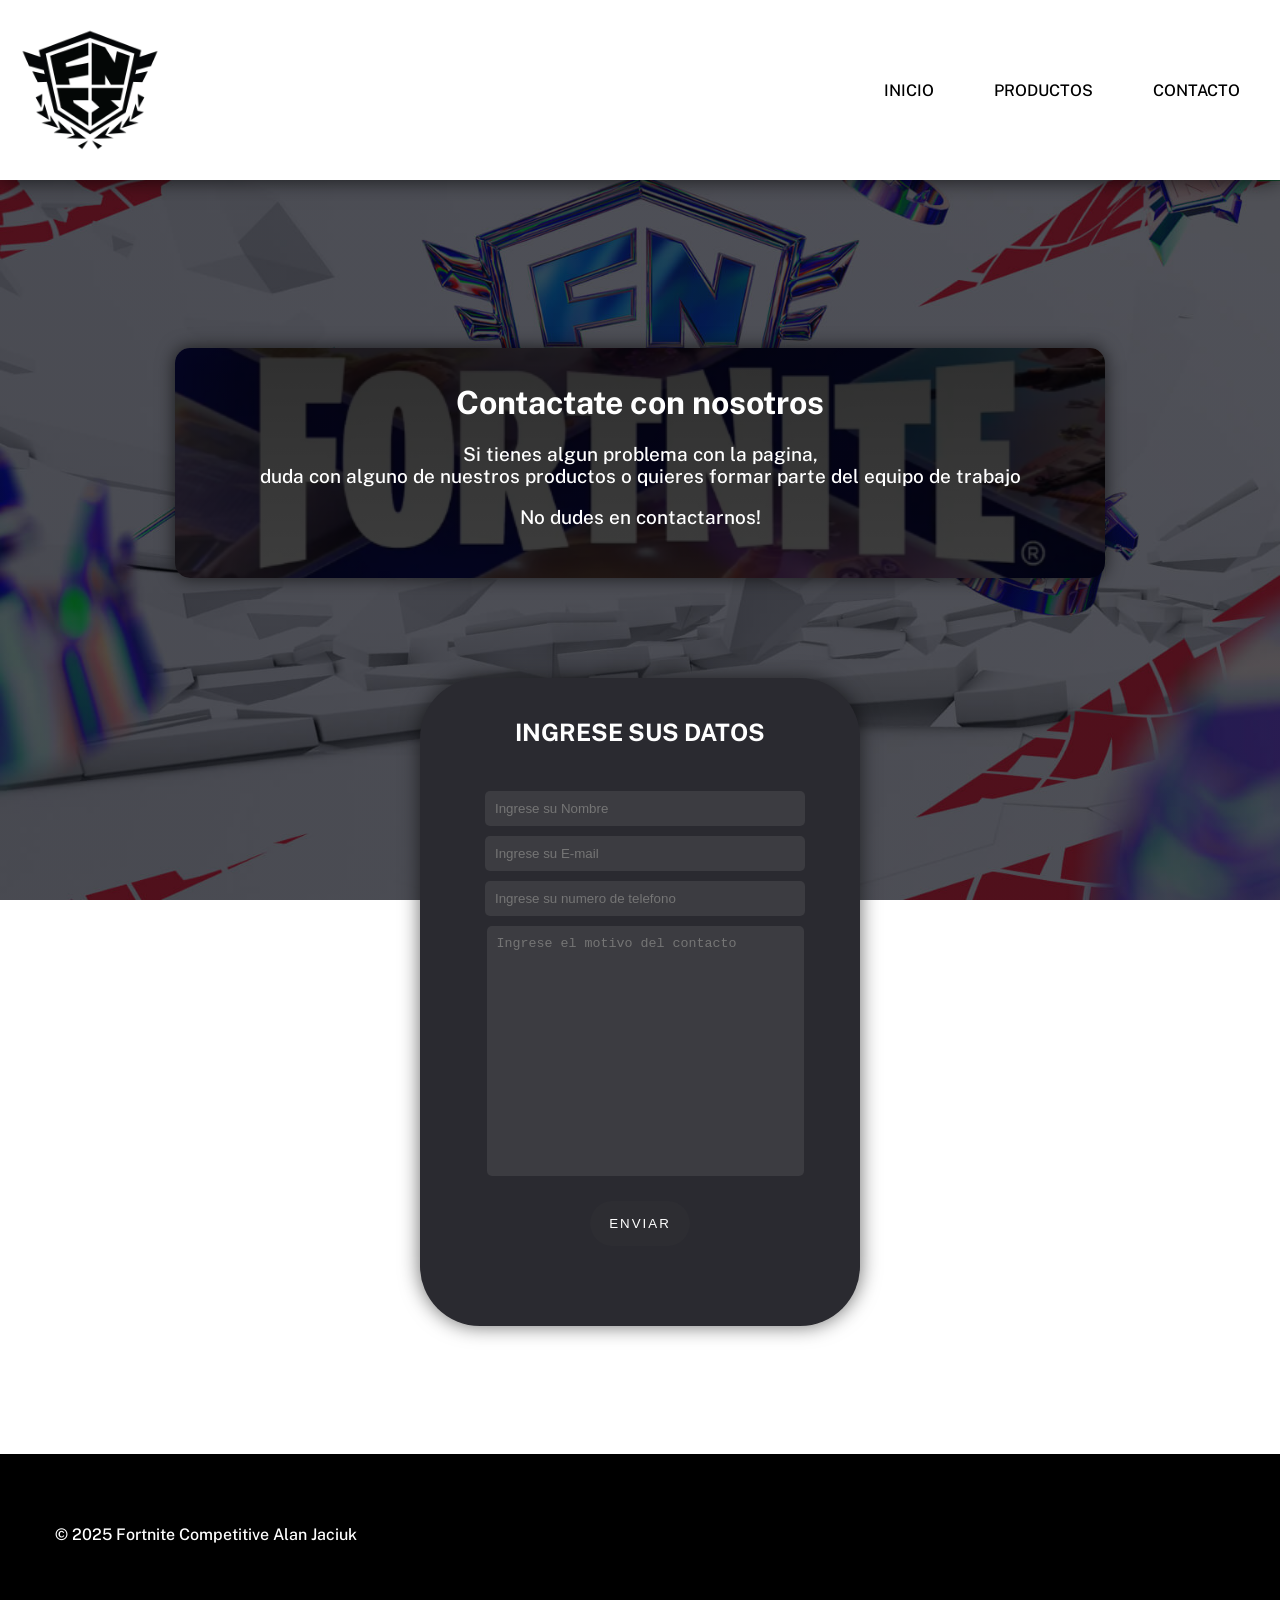
==== contacto.html @ 05dbc57b "Act" ====
<html lang="en">
<head>
    <meta charset="UTF-8">
    <meta name="viewport" content="width=device-width, initial-scale=1.0">
    <title>Document</title>
    <link rel="stylesheet" href="./CSS/estilos.css">
    <link rel="preconnect" href="https://fonts.googleapis.com">
    <link rel="preconnect" href="https://fonts.gstatic.com" crossorigin>
    <link href="https://fonts.googleapis.com/css2?family=Public+Sans:ital,wght@0,100..900;1,100..900&display=swap" rel="stylesheet">
</head>
<body>
    <header class="navbar">
        <span class="logo">
            <img src="./Imagenes/FNCS-Concept-6.webp" alt="" width="180">
        </span>
        <ul class="navitems">
            <li><a href="./index.html">INICIO</a></li>
            <li><a href="./productos.html">PRODUCTOS</a></li>
            <li><a href="./contacto.html">CONTACTO</a></li>
        </ul>
    </header>

    <main class="cont-principal">
        <div class="titulo-form">
        <h1>Contactate con nosotros</h1>
        <p>Si tienes algun problema con la pagina,<br>
             duda con alguno de nuestros productos o quieres formar parte del equipo de trabajo</p>
        <p>No dudes en contactarnos!</p>
        </div>
        <div class="cont-form">
            <h2 style="color: white;">INGRESE SUS DATOS</h2>
            <form action="" class="form">
                <div class="items-form">
                    
                    <input type="text" placeholder="Ingrese su Nombre">
                </div>
                <div class="items-form">
                    
                    <input type="email" placeholder="Ingrese su E-mail">
                </div>
                <div class="items-form">
                    
                    <input type="tel" placeholder="Ingrese su numero de telefono">
                </div>
                <div class="items-form">
                    
                    <textarea name="" id="" placeholder="Ingrese el motivo del contacto" maxlength="500"></textarea>
                </div>
                <button class="btn-form">ENVIAR</button>
            </form>
        </div>
    </main>

    <footer class="footer">
        <div>
            <p>© 2025 Fortnite Competitive Alan Jaciuk</p>
        </div>
    </footer>
</body>
</html>
---- CSS/estilos.css ----
html, body{
    margin: 0;
    height: 100%;
}

body {
    font-family: 'Public Sans';
    font-weight: 500;
    margin: 0%;
    background-image: linear-gradient(rgba(5, 7, 12, 0.685), rgba(5, 7, 12, 0.685)),
     url(../Imagenes/fncs-2024-1920x1080-5210497b8175.jpg);
    background-position: center center;
    background-repeat: no-repeat;
    background-size: cover;
    background-attachment: fixed;
    display: flex;
    flex-direction: column;
    min-height: 100vh;

    
}

main{
    flex: 1;
}

a {
    text-decoration: none;
    color: inherit;
}

.navbar {
    display: flex;
    justify-content: space-between;
    background-color: rgb(255, 255, 255);
    margin-bottom: 40px;
    box-shadow: 0px 0px 20px 0px rgba(0, 0, 0, 0.712);
    position: sticky;
    top: 0%;
    z-index: 1000;
}

.navitems{
    list-style: none;
    display: flex;
    padding: 10px;
    align-items: center;
    cursor: pointer;
    
}

li {
    padding: 20px;
    margin: 10px;
    transition: 0.3s all;
}

li:hover{
    background-color: rgba(255, 0, 0, 0.76);
    box-shadow: 0px 0px 20px 0px rgba(255, 0, 0, 0.712);
    color: white;
    
}

.cont-principal{
    text-align: center;
    justify-content: center;
    align-items: center;
}

.carrusel-cont{
    margin: 2% auto 10%;
    max-width: 900px;
    width: 100%;
    height: 400px;
    position: relative;
}

.carrusel-cont > img {
    box-shadow: 0 5px 20px 0 rgba(0, 0, 0, 0.712);
    
}



.overlay{
    position: absolute;
  inset: 0;
  background: linear-gradient(
    to bottom,
    rgba(0,0,0,0.2),
    rgb(0, 0, 0)
  );
  width: 700px;
  height: 466.55px;
  left: 11.2%;
}

.btn-carrusel-sig {
position: absolute;
top: 50%;
left: 90%;
border-radius: 50px;
padding: 13px;
color: rgb(255, 255, 255);
cursor: pointer;
font-size: 25px;
border: none;
background-color: rgba(52, 54, 56, 0.301);
transition: 0.5s all;

}

.btn-carrusel-ant {
position: absolute;
top: 50%;
right: 90%;
border-radius: 50px;
padding: 13px;
color: rgb(255, 255, 255);
cursor: pointer;
font-size: 25px;
border: none;
background-color: rgba(52, 54, 56, 0.308);
transition: 0.5s all;
}

.btn-carrusel-sig:hover {
    box-shadow: 0 4px 18px 0 rgba(255, 0, 0, 0.397);
    background-color: rgba(255, 0, 0, 0.651);
    
}

.btn-carrusel-ant:hover {
    box-shadow: 0 4px 18px 0 rgba(255, 0, 0, 0.650);
    background-color: red;
    
}

.abj-carrusel{
    position: absolute;
    top: 80%;
    left: 50%;
    transform: translateX(-50%);
    text-align: center;
    z-index: 100;
    color: aliceblue;
    width: 100%;
    max-width: 80%;
}

.card {
  display: flex;
  align-items: center;
  background: linear-gradient(135deg, #1f1f23, #2a2a30);
  border-radius: 16px;
  overflow: hidden;
  padding: 20px;
  gap: 30px;
  color: white;
  margin: 20px 15% 1px 15%;
  transition: 0.3s all;
  
}

.card-content{
    flex: 1;
}

.card:hover {
  border: 2px white solid;
  box-shadow: 0 4px 18px 0 rgba(0, 0, 0, 0.534);
  transform: scale(1.1);
  
  
}

.card-img {
  flex: 0 0 55%;
  max-width: 600px;
}

.card-img img {
  width: 100%;
  height: 200px;
  object-fit: cover;
  border-radius: 12px;
}

p {
    color: white;
}

.footer {
    padding: 50px;
    margin-top: 10%;
    border: 5px solid;
    background-color: #000000;
}

.btn-comp{
color: rgb(255, 255, 255);
cursor: pointer;
font-size: 20px;
padding: 10px;
border: none;
background-color: rgba(52, 54, 56, 0.521);
transition: 0.5s all;
}

.btn-comp:hover{
    box-shadow: 0 0px 20px 0 rgba(102, 102, 102, 0.541);
}

.cont-form{
    padding: 20px;
    margin: auto;
    margin-top: 100px;
    background-color: #2a2a30;
    border-radius: 60px;
    width: 400px;
    box-shadow: 0 0px 20px 0 rgba(0, 0, 0, 0.582);
}

.form {
    margin: 40px;
    
}

input{
    width: 100%;
    height: 35px;
    border-radius: 5px;
    border: #0000008e solid 2px;
    background-color: #3c3c41;
    padding: 10px;
    color: white;
    border: none;
    
}

textarea{
    width: 317px;
    height: 250px;
    border-radius: 5px;
    border: #0000008e solid 2px;
    background-color: #3c3c41;
    padding: 10px;
    color: white;
    border: none;
    resize: none;
    
}

.items-form{
    padding: 5px;
    width: 100%;
}

.btn-form{
    padding: 15px;
    margin: 20px;
    width: 100px;
    letter-spacing: 2px;
    border-radius: 25px;
    color: rgb(255, 255, 255);
    cursor: pointer;
    
    border: none;
    background-color: rgba(52, 54, 56, 0.308);
    transition: 0.5s all;
}

.btn-form:hover{
    box-shadow: 0 0px 18px 0 rgba(255, 0, 0, 0.397);
    background-color: rgba(255, 0, 0, 0.651);
}

input:hover{
    border: 1px solid white;
}

.titulo-form{
    width: 100%;
    color: white;
    padding: 15px;
    border-radius: 15px;
    max-width: 900px;
    margin: auto;
    margin-top: 10%;
    height: 200px;
    background-image: linear-gradient(rgba(0, 0, 0, 0.815), rgba(0, 0, 0, 0.76)),url(../Imagenes/titulo\ img.webp);
    background-repeat: no-repeat;
    background-position: center center;
    background-size: cover;
    box-shadow: 0 0px 18px 0 rgba(0, 0, 0, 0.651);

}

.titulo-form h1{
    animation-name: cambioColor;
    animation-duration: 10s;
    animation-iteration-count: infinite;
}

.titulo-form p{
    font-size: 19px;
}

@keyframes cambioColor{
    0%{
        color: white;
    }
    50%{
        color: red;
    }
    100%{
        color: white;
    }
    
}
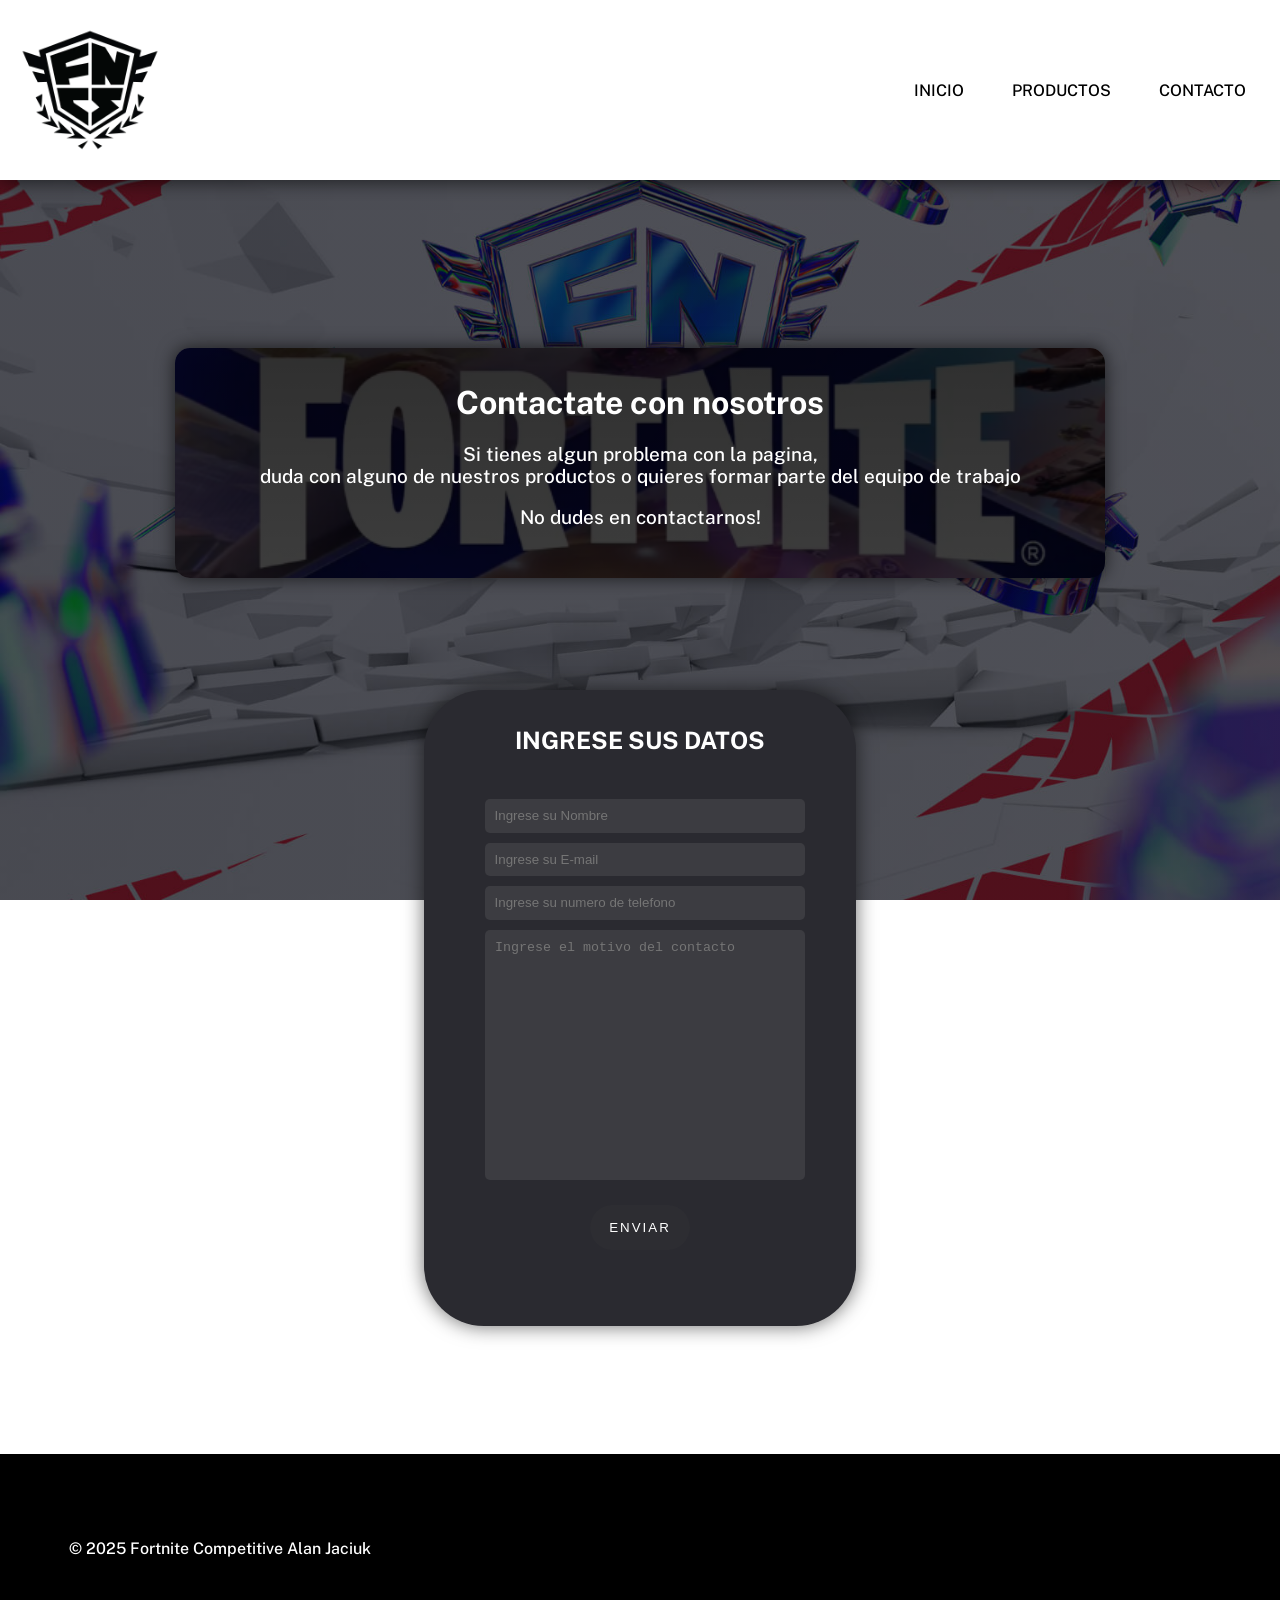
==== commit 5b7865a0: "Cambios en el JS,CSS y HTML (Formato del codigo y arreglos/optimizaciones)" ====
--- a/contacto.html
+++ b/contacto.html
@@ -1,60 +1,67 @@
 <html lang="en">
-<head>
-    <meta charset="UTF-8">
-    <meta name="viewport" content="width=device-width, initial-scale=1.0">
+  <head>
+    <meta charset="UTF-8" />
+    <meta name="viewport" content="width=device-width, initial-scale=1.0" />
     <title>Document</title>
-    <link rel="stylesheet" href="./CSS/estilos.css">
-    <link rel="preconnect" href="https://fonts.googleapis.com">
-    <link rel="preconnect" href="https://fonts.gstatic.com" crossorigin>
-    <link href="https://fonts.googleapis.com/css2?family=Public+Sans:ital,wght@0,100..900;1,100..900&display=swap" rel="stylesheet">
-</head>
-<body>
+    <link rel="stylesheet" href="./CSS/estilos.css" />
+    <link rel="preconnect" href="https://fonts.googleapis.com" />
+    <link rel="preconnect" href="https://fonts.gstatic.com" crossorigin />
+    <link
+      href="https://fonts.googleapis.com/css2?family=Public+Sans:ital,wght@0,100..900;1,100..900&display=swap"
+      rel="stylesheet"
+    />
+  </head>
+  <body>
     <header class="navbar">
-        <span class="logo">
-            <img src="./Imagenes/FNCS-Concept-6.webp" alt="" width="180">
-        </span>
-        <ul class="navitems">
-            <li><a href="./index.html">INICIO</a></li>
-            <li><a href="./productos.html">PRODUCTOS</a></li>
-            <li><a href="./contacto.html">CONTACTO</a></li>
-        </ul>
+      <span class="logo">
+        <img src="./Imagenes/FNCS-Concept-6.webp" alt="" width="180" />
+      </span>
+      <ul class="navitems">
+        <li><a href="./index.html">INICIO</a></li>
+        <li><a href="./productos.html">PRODUCTOS</a></li>
+        <li><a href="./contacto.html">CONTACTO</a></li>
+      </ul>
     </header>
 
     <main class="cont-principal">
-        <div class="titulo-form">
+      <div class="titulo-form">
         <h1>Contactate con nosotros</h1>
-        <p>Si tienes algun problema con la pagina,<br>
-             duda con alguno de nuestros productos o quieres formar parte del equipo de trabajo</p>
+        <p>
+          Si tienes algun problema con la pagina,<br />
+          duda con alguno de nuestros productos o quieres formar parte del
+          equipo de trabajo
+        </p>
         <p>No dudes en contactarnos!</p>
-        </div>
-        <div class="cont-form">
-            <h2 style="color: white;">INGRESE SUS DATOS</h2>
-            <form action="" class="form">
-                <div class="items-form">
-                    
-                    <input type="text" placeholder="Ingrese su Nombre">
-                </div>
-                <div class="items-form">
-                    
-                    <input type="email" placeholder="Ingrese su E-mail">
-                </div>
-                <div class="items-form">
-                    
-                    <input type="tel" placeholder="Ingrese su numero de telefono">
-                </div>
-                <div class="items-form">
-                    
-                    <textarea name="" id="" placeholder="Ingrese el motivo del contacto" maxlength="500"></textarea>
-                </div>
-                <button class="btn-form">ENVIAR</button>
-            </form>
-        </div>
+      </div>
+      <div class="cont-form">
+        <h2 style="color: white">INGRESE SUS DATOS</h2>
+        <form action="" class="form">
+          <div class="items-form">
+            <input type="text" placeholder="Ingrese su Nombre" />
+          </div>
+          <div class="items-form">
+            <input type="email" placeholder="Ingrese su E-mail" />
+          </div>
+          <div class="items-form">
+            <input type="tel" placeholder="Ingrese su numero de telefono" />
+          </div>
+          <div class="items-form">
+            <textarea
+              name=""
+              id=""
+              placeholder="Ingrese el motivo del contacto"
+              maxlength="500"
+            ></textarea>
+          </div>
+          <button class="btn-form">ENVIAR</button>
+        </form>
+      </div>
     </main>
 
     <footer class="footer">
-        <div>
-            <p>© 2025 Fortnite Competitive Alan Jaciuk</p>
-        </div>
+      <div>
+        <p>© 2025 Fortnite Competitive Alan Jaciuk</p>
+      </div>
     </footer>
-</body>
-</html>+  </body>
+</html>
--- a/CSS/estilos.css
+++ b/CSS/estilos.css
@@ -1,152 +1,137 @@
-html, body{
-    margin: 0;
-    height: 100%;
-}
-
+html,
 body {
-    font-family: 'Public Sans';
-    font-weight: 500;
-    margin: 0%;
-    background-image: linear-gradient(rgba(5, 7, 12, 0.685), rgba(5, 7, 12, 0.685)),
-     url(../Imagenes/fncs-2024-1920x1080-5210497b8175.jpg);
-    background-position: center center;
-    background-repeat: no-repeat;
-    background-size: cover;
-    background-attachment: fixed;
-    display: flex;
-    flex-direction: column;
-    min-height: 100vh;
-
-    
-}
-
-main{
-    flex: 1;
+  margin: 0;
+  height: 100%;
+}
+
+body {
+  font-family: "Public Sans";
+  font-weight: 500;
+  margin: 0%;
+  background-image:
+    linear-gradient(rgba(5, 7, 12, 0.685), rgba(5, 7, 12, 0.685)),
+    url(../Imagenes/fncs-2024-1920x1080-5210497b8175.jpg);
+  background-position: center center;
+  background-repeat: no-repeat;
+  background-size: cover;
+  background-attachment: fixed;
+  display: flex;
+  flex-direction: column;
+  min-height: 100vh;
+}
+
+main {
+  flex: 1;
 }
 
 a {
-    text-decoration: none;
-    color: inherit;
+  text-decoration: none;
+  color: inherit;
 }
 
 .navbar {
-    display: flex;
-    justify-content: space-between;
-    background-color: rgb(255, 255, 255);
-    margin-bottom: 40px;
-    box-shadow: 0px 0px 20px 0px rgba(0, 0, 0, 0.712);
-    position: sticky;
-    top: 0%;
-    z-index: 1000;
-}
-
-.navitems{
-    list-style: none;
-    display: flex;
-    padding: 10px;
-    align-items: center;
-    cursor: pointer;
-    
+  display: flex;
+  justify-content: space-between;
+  background-color: rgb(255, 255, 255);
+  margin-bottom: 40px;
+  box-shadow: 0px 0px 20px 0px rgba(0, 0, 0, 0.712);
+  position: sticky;
+  top: 0%;
+  z-index: 1000;
+}
+
+.navitems {
+  list-style: none;
+  display: flex;
+  padding: 10px;
+  align-items: center;
+  cursor: pointer;
 }
 
 li {
-    padding: 20px;
-    margin: 10px;
-    transition: 0.3s all;
-}
-
-li:hover{
-    background-color: rgba(255, 0, 0, 0.76);
-    box-shadow: 0px 0px 20px 0px rgba(255, 0, 0, 0.712);
-    color: white;
-    
-}
-
-.cont-principal{
-    text-align: center;
-    justify-content: center;
-    align-items: center;
-}
-
-.carrusel-cont{
-    margin: 2% auto 10%;
-    max-width: 900px;
-    width: 100%;
-    height: 400px;
-    position: relative;
+  padding: 1rem;
+  margin: 0.5rem;
+  transition: 0.3s all;
+}
+
+li:hover {
+  background-color: rgba(255, 0, 0, 0.76);
+  box-shadow: 0px 0px 20px 0px rgba(255, 0, 0, 0.712);
+  color: white;
+  outline-offset: 7px;
+  outline: 3px solid #ff6b6b;
+}
+
+.cont-principal {
+  text-align: center;
+  justify-content: center;
+  align-items: center;
+}
+
+.carrusel-cont {
+  margin: 2% auto 10%;
+  max-width: 900px;
+  width: 100%;
+  height: 550px;
+  position: relative;
 }
 
 .carrusel-cont > img {
-    box-shadow: 0 5px 20px 0 rgba(0, 0, 0, 0.712);
-    
-}
-
-
-
-.overlay{
-    position: absolute;
+  box-shadow: 0 5px 20px 0 rgba(0, 0, 0, 0.712);
+  height: 100%;
+  width: 100%;
+  object-fit: cover;
+  display: block;
+}
+
+.overlay {
+  position: absolute;
   inset: 0;
-  background: linear-gradient(
-    to bottom,
-    rgba(0,0,0,0.2),
-    rgb(0, 0, 0)
-  );
-  width: 700px;
-  height: 466.55px;
-  left: 11.2%;
-}
-
-.btn-carrusel-sig {
-position: absolute;
-top: 50%;
-left: 90%;
-border-radius: 50px;
-padding: 13px;
-color: rgb(255, 255, 255);
-cursor: pointer;
-font-size: 25px;
-border: none;
-background-color: rgba(52, 54, 56, 0.301);
-transition: 0.5s all;
-
-}
-
-.btn-carrusel-ant {
-position: absolute;
-top: 50%;
-right: 90%;
-border-radius: 50px;
-padding: 13px;
-color: rgb(255, 255, 255);
-cursor: pointer;
-font-size: 25px;
-border: none;
-background-color: rgba(52, 54, 56, 0.308);
-transition: 0.5s all;
-}
-
-.btn-carrusel-sig:hover {
-    box-shadow: 0 4px 18px 0 rgba(255, 0, 0, 0.397);
-    background-color: rgba(255, 0, 0, 0.651);
-    
-}
-
-.btn-carrusel-ant:hover {
-    box-shadow: 0 4px 18px 0 rgba(255, 0, 0, 0.650);
-    background-color: red;
-    
-}
-
-.abj-carrusel{
-    position: absolute;
-    top: 80%;
-    left: 50%;
-    transform: translateX(-50%);
-    text-align: center;
-    z-index: 100;
-    color: aliceblue;
-    width: 100%;
-    max-width: 80%;
+  background: linear-gradient(to bottom, rgba(0, 0, 0, 0.2), rgb(0, 0, 0));
+  width: 100%;
+  height: 100%;
+  left: 0;
+}
+
+.btn-carrusel {
+  position: absolute;
+  top: 50%;
+  transform: translateY(-50%);
+  border-radius: 50px;
+  padding: 0.7rem;
+  color: rgb(255, 255, 255);
+  cursor: pointer;
+  font-size: 25px;
+  border: none;
+  background-color: rgba(52, 54, 56, 0.301);
+  transition: 0.5s all;
+}
+
+.btn-carrusel.sig {
+  left: 90%;
+}
+
+.btn-carrusel.ant {
+  right: 90%;
+}
+
+.btn-carrusel:hover {
+  box-shadow: 0 4px 18px 0 rgba(255, 0, 0, 0.397);
+  background-color: rgba(255, 0, 0, 0.651);
+  outline-offset: 7px;
+  outline: 3px solid #ff6b6b;
+}
+
+.abj-carrusel {
+  position: absolute;
+  top: 80%;
+  left: 50%;
+  transform: translateX(-50%);
+  text-align: center;
+  z-index: 100;
+  color: aliceblue;
+  width: 100%;
+  max-width: 80%;
 }
 
 .card {
@@ -155,24 +140,21 @@
   background: linear-gradient(135deg, #1f1f23, #2a2a30);
   border-radius: 16px;
   overflow: hidden;
-  padding: 20px;
-  gap: 30px;
-  color: white;
-  margin: 20px 15% 1px 15%;
+  padding: 1.2rem;
+  gap: 1.2rem;
+  color: white;
+  margin: 1.5rem 15% 1px 15%;
   transition: 0.3s all;
-  
-}
-
-.card-content{
-    flex: 1;
+}
+
+.card-content {
+  flex: 1;
 }
 
 .card:hover {
   border: 2px white solid;
   box-shadow: 0 4px 18px 0 rgba(0, 0, 0, 0.534);
   transform: scale(1.1);
-  
-  
 }
 
 .card-img {
@@ -188,138 +170,131 @@
 }
 
 p {
+  color: white;
+}
+
+.footer {
+  padding: 4rem;
+  margin-top: 10%;
+  border: 5px solid;
+  background-color: #000000;
+}
+
+.btn-comp {
+  color: rgb(255, 255, 255);
+  cursor: pointer;
+  font-size: 1rem;
+  padding: 1.2rem;
+  border: none;
+  background-color: rgba(52, 54, 56, 0.521);
+}
+
+.btn-comp:hover {
+  outline-offset: 3px;
+  outline: 3px solid #ffffff;
+}
+
+.cont-form {
+  padding: 1rem;
+  margin: auto;
+  margin-top: 7rem;
+  background-color: #2a2a30;
+  border-radius: 60px;
+  width: 400px;
+  box-shadow: 0 0px 20px 0 rgba(0, 0, 0, 0.582);
+}
+
+.form {
+  margin: 2.5rem;
+}
+
+input {
+  width: 100%;
+  height: 2.1rem;
+  border-radius: 5px;
+  border: #0000008e solid 2px;
+  background-color: #3c3c41;
+  padding: 0.6rem;
+  color: white;
+  border: none;
+}
+
+textarea {
+  width: 100%;
+  height: 250px;
+  border-radius: 5px;
+  border: #0000008e solid 2px;
+  background-color: #3c3c41;
+  padding: 10px;
+  color: white;
+  border: none;
+  resize: none;
+}
+
+.items-form {
+  padding: 5px;
+  width: 100%;
+}
+
+.btn-form {
+  padding: 15px;
+  margin: 20px;
+  width: 100px;
+  letter-spacing: 2px;
+  border-radius: 25px;
+  color: rgb(255, 255, 255);
+  cursor: pointer;
+
+  border: none;
+  background-color: rgba(52, 54, 56, 0.308);
+  transition: 0.5s all;
+}
+
+.btn-form:hover {
+  box-shadow: 0 0px 18px 0 rgba(255, 0, 0, 0.397);
+  background-color: rgba(255, 0, 0, 0.651);
+}
+
+input:hover {
+  border: 1px solid white;
+}
+
+.titulo-form {
+  width: 100%;
+  color: white;
+  padding: 15px;
+  border-radius: 15px;
+  max-width: 900px;
+  margin: auto;
+  margin-top: 10%;
+  height: 200px;
+  background-image:
+    linear-gradient(rgba(0, 0, 0, 0.815), rgba(0, 0, 0, 0.76)),
+    url(../Imagenes/titulo\ img.webp);
+  background-repeat: no-repeat;
+  background-position: center center;
+  background-size: cover;
+  box-shadow: 0 0px 18px 0 rgba(0, 0, 0, 0.651);
+}
+
+.titulo-form h1 {
+  animation-name: cambioColor;
+  animation-duration: 10s;
+  animation-iteration-count: infinite;
+}
+
+.titulo-form p {
+  font-size: 19px;
+}
+
+@keyframes cambioColor {
+  0% {
     color: white;
-}
-
-.footer {
-    padding: 50px;
-    margin-top: 10%;
-    border: 5px solid;
-    background-color: #000000;
-}
-
-.btn-comp{
-color: rgb(255, 255, 255);
-cursor: pointer;
-font-size: 20px;
-padding: 10px;
-border: none;
-background-color: rgba(52, 54, 56, 0.521);
-transition: 0.5s all;
-}
-
-.btn-comp:hover{
-    box-shadow: 0 0px 20px 0 rgba(102, 102, 102, 0.541);
-}
-
-.cont-form{
-    padding: 20px;
-    margin: auto;
-    margin-top: 100px;
-    background-color: #2a2a30;
-    border-radius: 60px;
-    width: 400px;
-    box-shadow: 0 0px 20px 0 rgba(0, 0, 0, 0.582);
-}
-
-.form {
-    margin: 40px;
-    
-}
-
-input{
-    width: 100%;
-    height: 35px;
-    border-radius: 5px;
-    border: #0000008e solid 2px;
-    background-color: #3c3c41;
-    padding: 10px;
+  }
+  50% {
+    color: red;
+  }
+  100% {
     color: white;
-    border: none;
-    
-}
-
-textarea{
-    width: 317px;
-    height: 250px;
-    border-radius: 5px;
-    border: #0000008e solid 2px;
-    background-color: #3c3c41;
-    padding: 10px;
-    color: white;
-    border: none;
-    resize: none;
-    
-}
-
-.items-form{
-    padding: 5px;
-    width: 100%;
-}
-
-.btn-form{
-    padding: 15px;
-    margin: 20px;
-    width: 100px;
-    letter-spacing: 2px;
-    border-radius: 25px;
-    color: rgb(255, 255, 255);
-    cursor: pointer;
-    
-    border: none;
-    background-color: rgba(52, 54, 56, 0.308);
-    transition: 0.5s all;
-}
-
-.btn-form:hover{
-    box-shadow: 0 0px 18px 0 rgba(255, 0, 0, 0.397);
-    background-color: rgba(255, 0, 0, 0.651);
-}
-
-input:hover{
-    border: 1px solid white;
-}
-
-.titulo-form{
-    width: 100%;
-    color: white;
-    padding: 15px;
-    border-radius: 15px;
-    max-width: 900px;
-    margin: auto;
-    margin-top: 10%;
-    height: 200px;
-    background-image: linear-gradient(rgba(0, 0, 0, 0.815), rgba(0, 0, 0, 0.76)),url(../Imagenes/titulo\ img.webp);
-    background-repeat: no-repeat;
-    background-position: center center;
-    background-size: cover;
-    box-shadow: 0 0px 18px 0 rgba(0, 0, 0, 0.651);
-
-}
-
-.titulo-form h1{
-    animation-name: cambioColor;
-    animation-duration: 10s;
-    animation-iteration-count: infinite;
-}
-
-.titulo-form p{
-    font-size: 19px;
-}
-
-@keyframes cambioColor{
-    0%{
-        color: white;
-    }
-    50%{
-        color: red;
-    }
-    100%{
-        color: white;
-    }
-    
-}
-
-
-
-
+  }
+}
